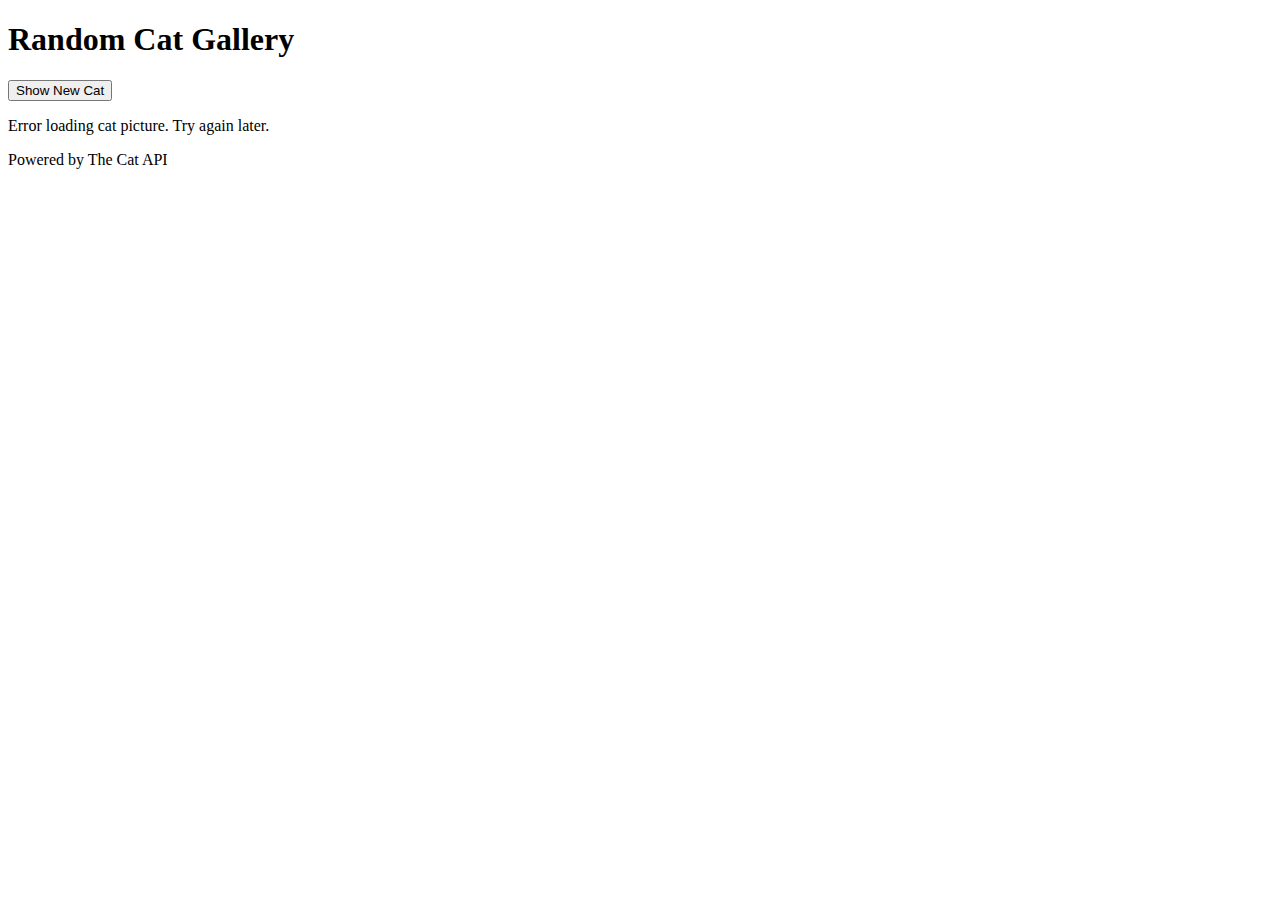
==== module-11/index.html @ 620d4dfd "Add files via upload" ====
<!DOCTYPE html>
<html lang="en">
  <head>
    <meta charset="UTF-8" />
    <meta name="viewport" content="width=device-width, initial-scale=1.0" />
    <title>Cat Gallery</title>
    <link rel="stylesheet" href="styles.css" />
  </head>
  <body>
    <header>
      <h1>Random Cat Gallery</h1>
    </header>
    <main>
      <button id="newCatButton">Show New Cat</button>
      <div id="catImageContainer"></div>
    </main>
    <footer>
      <p>Powered by The Cat API</p>
    </footer>
    <script src="script.js"></script>
  </body>
</html>
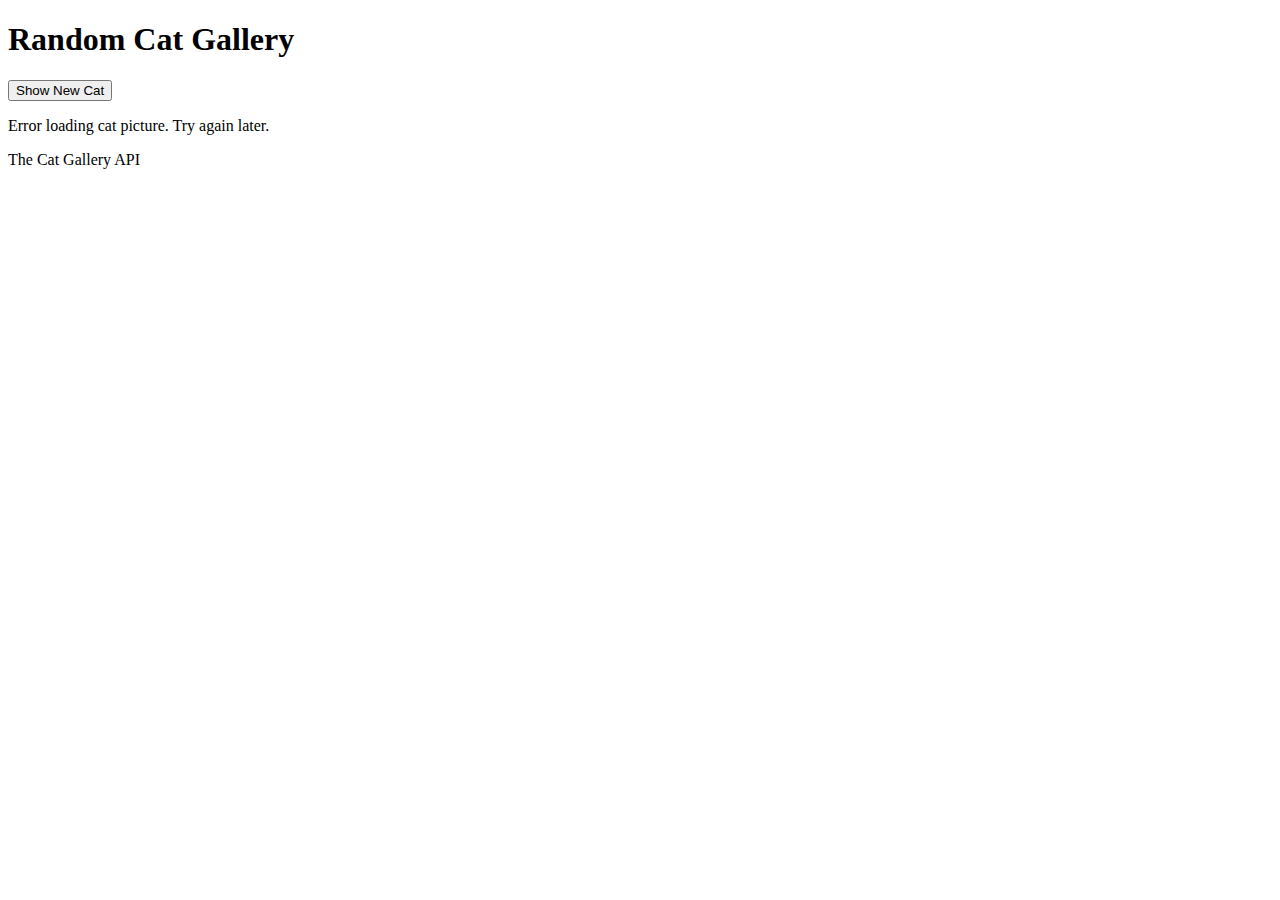
==== commit ff1dedb3: "Update index.html" ====
--- a/module-11/index.html
+++ b/module-11/index.html
@@ -15,7 +15,7 @@
       <div id="catImageContainer"></div>
     </main>
     <footer>
-      <p>Powered by The Cat API</p>
+      <p>The Cat Gallery API</p>
     </footer>
     <script src="script.js"></script>
   </body>
